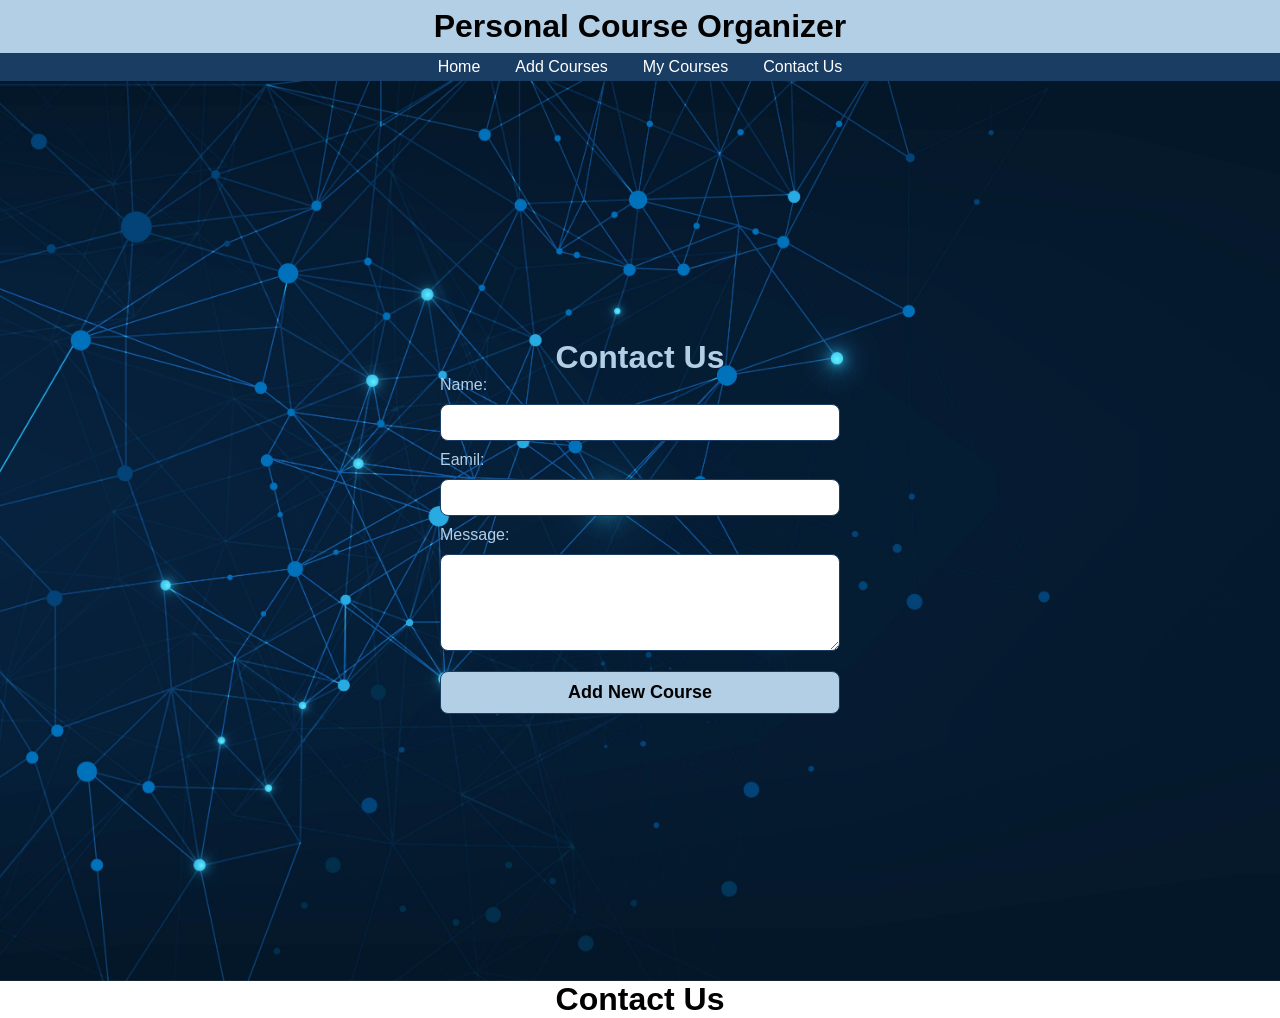
==== contactus.html @ 490217e4 "Add files via upload" ====
<!DOCTYPE html>
<html lang="en">
<head>
    <meta charset="UTF-8">
    <meta name="viewport" content="width=device-width, initial-scale=1.0">
    <link rel="stylesheet" href="./styel.css">
    <title>Contact Us</title>
</head>
<body>
    <header>
        <h1>Personal Course Organizer</h1>
    </header> 
    <nav>


       <a href="./home.html">Home</a>
       <a href="./addcourses.html">Add Courses</a>
       <a href="./mycourses.html">My Courses</a>
       <a href="./contactus.html">Contact Us</a>



    </nav>
      <main class="addCourses">
        <h1 class="head_title">Contact Us</h1>
<form action="">
    <div>
        <label for="name"> Name:</label>

        <input 
        type="text"
        required 
        name="name"
        id="cname"
       
        />
    </div>

     <div>
        <label for=eamil">Eamil:</label>

        <input 
        type="eamil"
        required 
        name="eamil"
        id="eamil"
       
        />
    </div>

     <div>
        <label for="message">Message:</label>

        <textarea name="essage" id="essage" rows="5"></textarea>
    </div>

    <div class="submit">
        <input type="submit" value="Add New Course">
    </div>
</form>

    </main>

   <h1 class="head_title">Contact Us</h1>
</body>
</html>
---- styel.css ----
* {
    margin: 0;
    padding: 0;
    box-sizing: border-box;
}


body {


    font-family: "Roboto", sans-serif;

}

main {
    background-image: url(./bg.jpeg);
    width: 100wh;
    height: 100vh;
    background-repeat: no-repeat;
    background-size: cover;
}

header {
    background: #b3cfe5;
    padding: 8px;
    text-align: center;
}

.head_title {
    text-align: center;
    margin-top: 20px 0;
}

nav {
    display: flex;
    justify-content: center;
    align-content: center;
    gap: 25px;
    background: #1a3d63;


}



nav a {
    text-decoration: none;
    color: #fff;
    padding: 5px;
    transition: all 0.5s ease-in-out;
}

nav a:hover {
    background: #fff;
    color: #1a3d63;
    border-radius: 11px;
}

.Courses {
    background: unset;
}

.Courses .cards {
    display: flex;
    justify-content: center;
    align-content: center;
    gap: 20px;
    flex-wrap: wrap;
}

.Courses .card {
    width: 300px;
    max-width: 100%;
    background: #1a3d63;
    border-radius: 12px;
    padding: 20px;
    overflow: hidden;
    min-height: 285px;
    display: flex;
    align-items: center;
    justify-content: space-between;
    flex-direction: column;
    transition: all 0.5s ease;
}

.Courses .card:hover {
    scale: 1.05;
}

.Courses .card img {
    width: 100%;
    object-fit: cover;

}

.Courses .card h2 {
    color: #fff;
    font-size: 20px;
    padding: 5px 0;
}

.Courses .card button {
    background: #fff;
    border: unset;
    padding: 10px;
    width: 100%;
    cursor: pointer;
    transition: all 0.7s;
    border-radius: 12px;
    font-size: 16px;
}

.Courses .card button:hover {
    background: #1a3d63;
    scale: 1.05
}

.home {

    display: flex;
    align-items: center;
    justify-content: center;
}

.home div {
    background-color: #b3cfe5a4;
    width: fit-content;
    color: #fff;
    padding: 25px;
    border-radius: 25px;
    text-align: center;
    font-size: 30px;
}




.addCourses {
    color: #b3cfe5;
    width: 100%;
    display: flex;
    justify-content: center;
    align-items: center;
    flex-direction: column;
}

form {
    width: 400px
}

form div {

    display: flex;
    align-items: start;
    justify-content: center;
    flex-direction: column;

}

form div input,
textarea {
    border: #1a3d63 1px solid;
    border-radius: 8px;
    padding: 10px 0;
    margin: 10px 0;
    width: 100%;
}

.submit input {
    background-color: #b3cfe5;
    font-size: 18px;
    font-weight: 600;
    transform:  all 1s ease-in-out;
    cursor: pointer;

}

.submit input:hover {
    color: #fff;
    background-color: #b3cfe5;
    scale: 1.1;

}
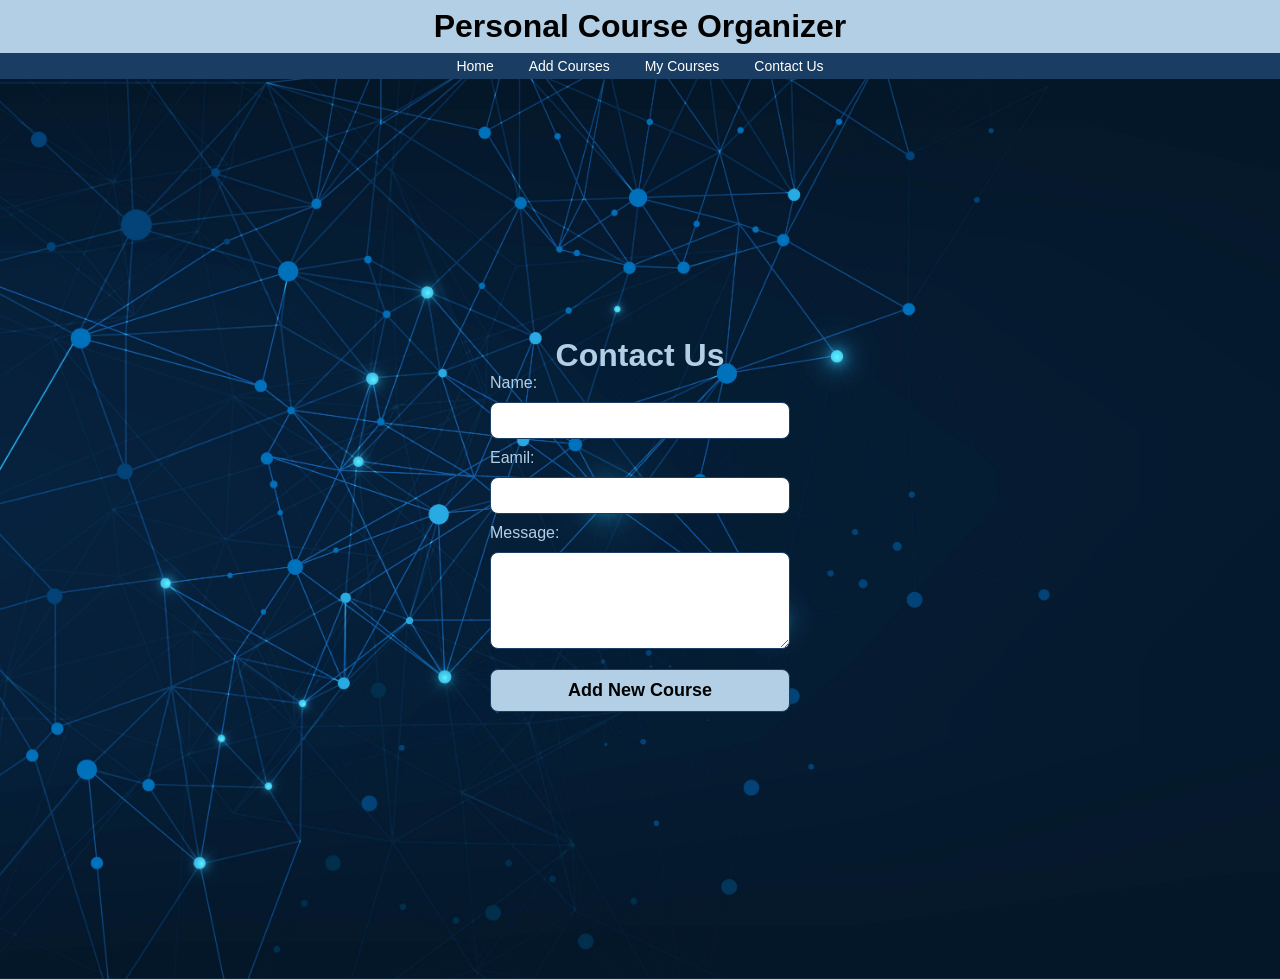
==== commit a479b5de: "Update contactus.html" ====
--- a/contactus.html
+++ b/contactus.html
@@ -13,7 +13,7 @@
     <nav>
 
 
-       <a href="./home.html">Home</a>
+       <a href="./index.html">Home</a>
        <a href="./addcourses.html">Add Courses</a>
        <a href="./mycourses.html">My Courses</a>
        <a href="./contactus.html">Contact Us</a>
@@ -61,6 +61,5 @@
 
     </main>
 
-   <h1 class="head_title">Contact Us</h1>
 </body>
 </html>
--- a/styel.css
+++ b/styel.css
@@ -48,6 +48,8 @@
     color: #fff;
     padding: 5px;
     transition: all 0.5s ease-in-out;
+        font-size: 14px;
+
 }
 
 nav a:hover {
@@ -145,7 +147,7 @@
 }
 
 form {
-    width: 400px
+    width: 300px;
 }
 
 form div {
@@ -180,4 +182,4 @@
     background-color: #b3cfe5;
     scale: 1.1;
 
-}+}
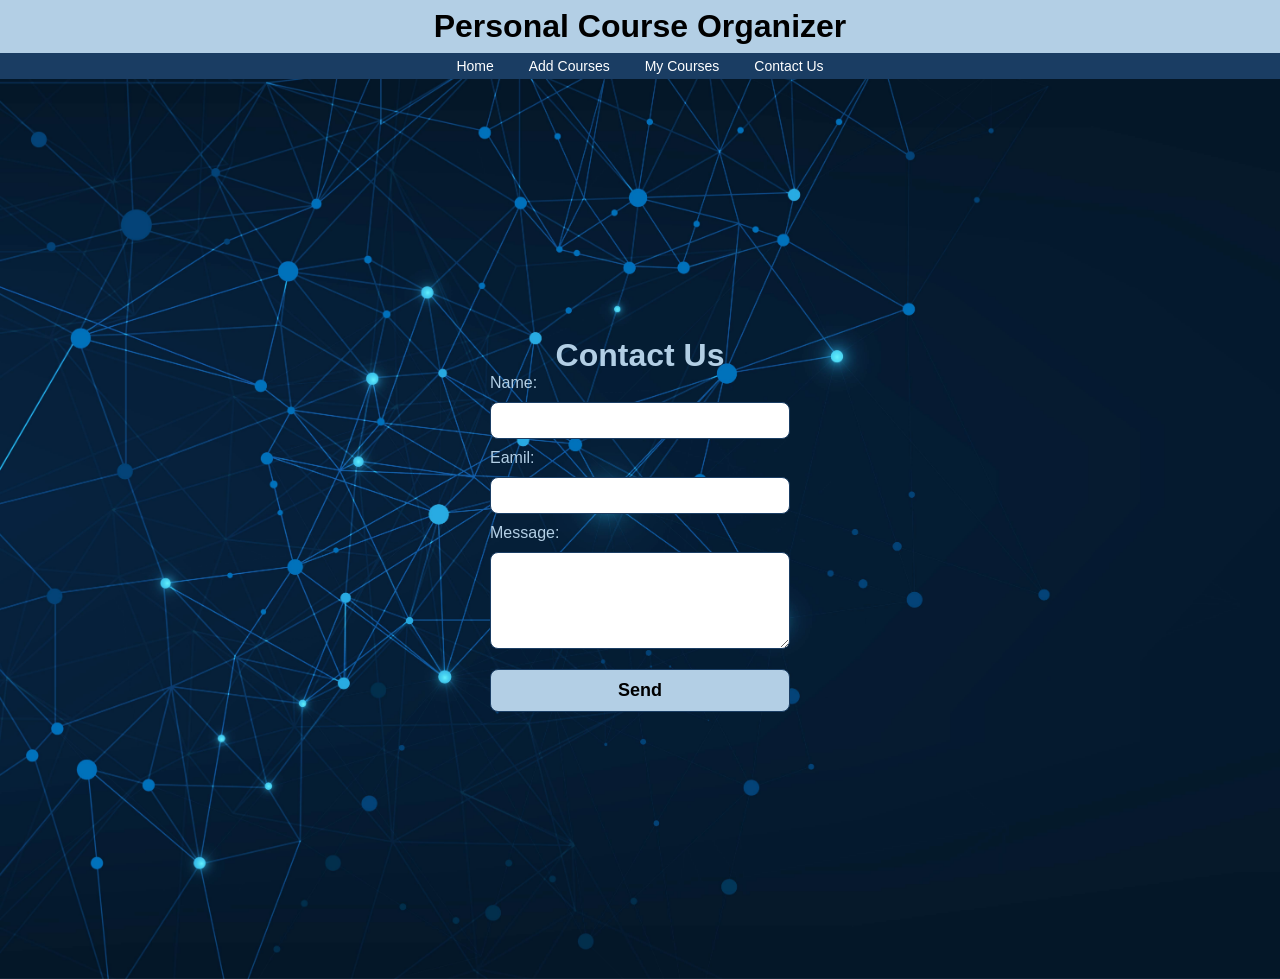
==== commit 57c2442d: "Update contactus.html" ====
--- a/contactus.html
+++ b/contactus.html
@@ -55,7 +55,7 @@
     </div>
 
     <div class="submit">
-        <input type="submit" value="Add New Course">
+        <input type="submit" value="Send">
     </div>
 </form>
 
--- a/styel.css
+++ b/styel.css
@@ -37,19 +37,16 @@
     align-content: center;
     gap: 25px;
     background: #1a3d63;
-
-
 }
 
 
 
 nav a {
+    font-size: 14px;
     text-decoration: none;
     color: #fff;
     padding: 5px;
     transition: all 0.5s ease-in-out;
-        font-size: 14px;
-
 }
 
 nav a:hover {
@@ -58,64 +55,9 @@
     border-radius: 11px;
 }
 
-.Courses {
-    background: unset;
-}
 
-.Courses .cards {
-    display: flex;
-    justify-content: center;
-    align-content: center;
-    gap: 20px;
-    flex-wrap: wrap;
-}
 
-.Courses .card {
-    width: 300px;
-    max-width: 100%;
-    background: #1a3d63;
-    border-radius: 12px;
-    padding: 20px;
-    overflow: hidden;
-    min-height: 285px;
-    display: flex;
-    align-items: center;
-    justify-content: space-between;
-    flex-direction: column;
-    transition: all 0.5s ease;
-}
 
-.Courses .card:hover {
-    scale: 1.05;
-}
-
-.Courses .card img {
-    width: 100%;
-    object-fit: cover;
-
-}
-
-.Courses .card h2 {
-    color: #fff;
-    font-size: 20px;
-    padding: 5px 0;
-}
-
-.Courses .card button {
-    background: #fff;
-    border: unset;
-    padding: 10px;
-    width: 100%;
-    cursor: pointer;
-    transition: all 0.7s;
-    border-radius: 12px;
-    font-size: 16px;
-}
-
-.Courses .card button:hover {
-    background: #1a3d63;
-    scale: 1.05
-}
 
 .home {
 
@@ -147,6 +89,7 @@
 }
 
 form {
+
     width: 300px;
 }
 
@@ -172,8 +115,9 @@
     background-color: #b3cfe5;
     font-size: 18px;
     font-weight: 600;
-    transform:  all 1s ease-in-out;
+    transform: all 1s ease-in-out;
     cursor: pointer;
+    width: 100%;
 
 }
 
@@ -183,3 +127,73 @@
     scale: 1.1;
 
 }
+
+
+.main-wrapper {
+    display: flex;
+    flex-direction: column;
+    justify-content: center;
+    align-items: center;
+    min-height: 100vh;
+    background-color: #f0f4f8;
+    margin: 0;
+    padding: 20px;
+
+
+    /* background-image: url(./bg.jpeg);
+            width: 100wh;
+            height: 100vh;
+            background-repeat: no-repeat;
+            background-size: cover; */
+
+}
+
+.mycourses {
+    font-family: 'Segoe UI', sans-serif;
+    color: #2c3e50;
+    margin-bottom: 20px;
+    font-size: 2.5rem;
+    text-align: center;
+}
+
+.table-container {
+    width: 100%;
+    max-width: 900px;
+    overflow-x: auto;
+    background: white;
+    border-radius: 15px;
+    box-shadow: 0 10px 40px rgba(0, 0, 0, 0.1);
+}
+
+table {
+    width: 100%;
+    border-collapse: collapse;
+    font-family: 'Segoe UI', Tahoma, sans-serif;
+    min-width: 600px;
+}
+
+thead {
+    background-color: #1a3d63;
+    color: white;
+}
+
+th {
+    padding: 20px;
+    text-align: center;
+}
+
+td {
+    padding: 18px;
+    text-align: center;
+    color: #444;
+    border-bottom: 1px solid #e1e8ed;
+}
+
+tbody tr:nth-child(even) {
+    background-color: #f9fcff;
+}
+
+tbody tr:hover {
+    background-color: #ecf3f9;
+    transition: 0.3s;
+}
